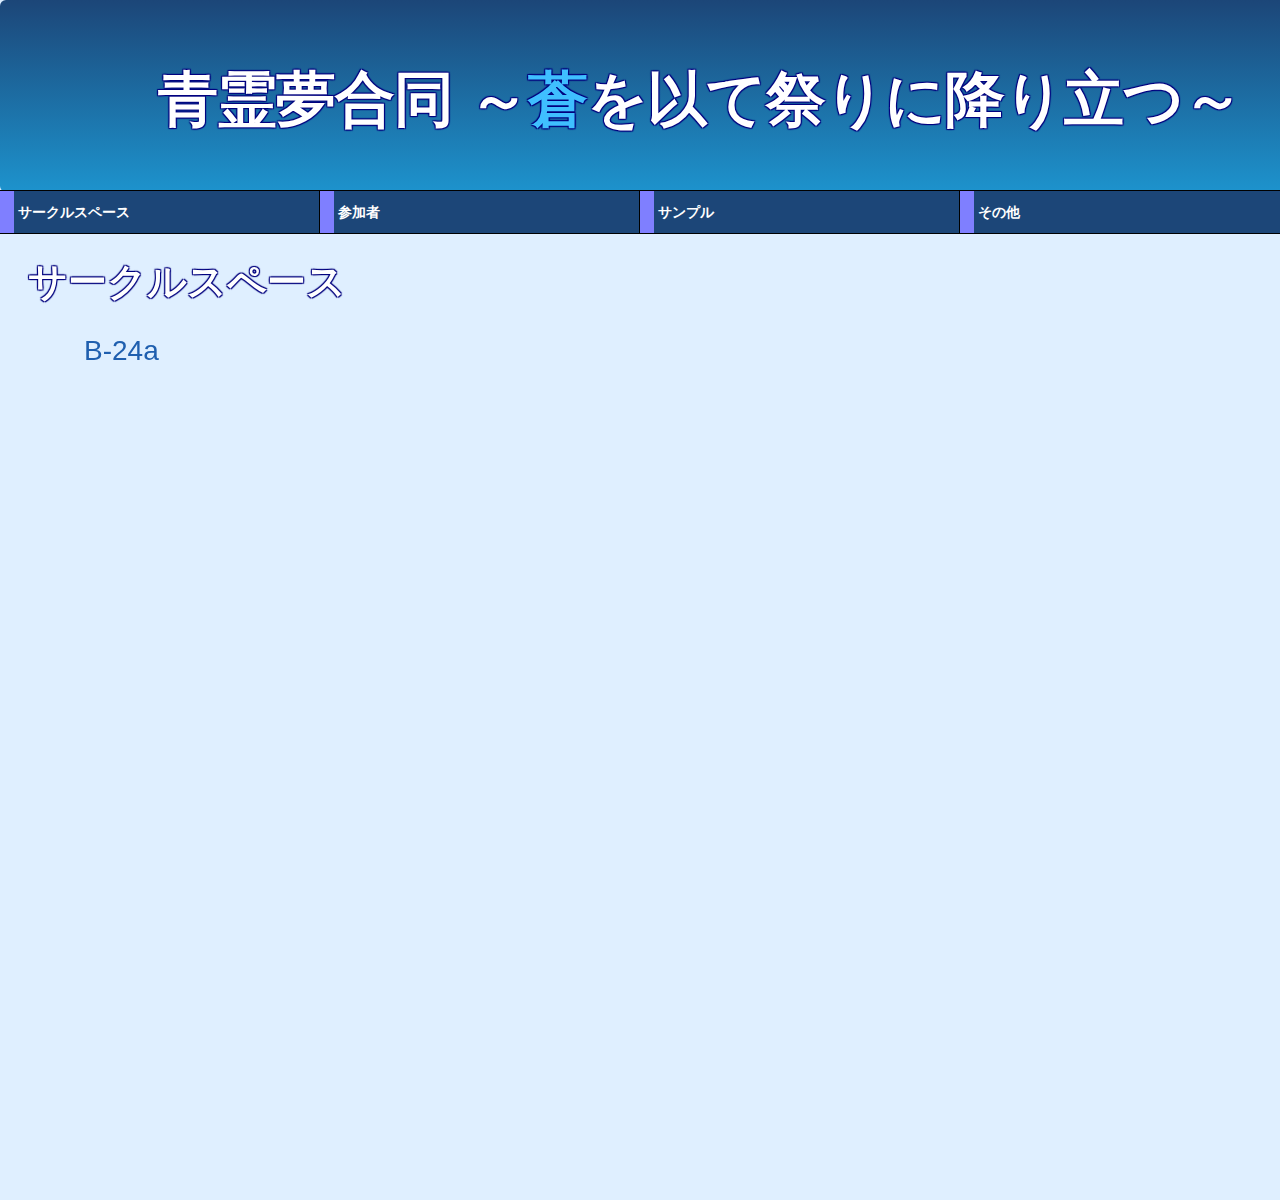
==== index.html @ 8b974f0d "Initial Commit" ====
<!DOCTYPE html>
<html xmlns="http://www.w3.org/1999/xhtml">
<head>

<!-- 1920 x 1080以上を推奨します -->

<!--
                  ./ydmmmmmh+.     `-:+ossyy+`                     ``.:+shdmNmdmmddmmmmmmmm-   ::-. 
               ./hmmmmdmmmmmNm/+shdmmmmmNNNNNo-:-.........`..:+syyhdmmNNmNNNNmmmmmmmmmmmmmmy-...`   
            .+ymmmmmmddmmmmmdmNNmmmmmmddhyo+/:----............--:/osydmmmmmmmmmmmmmmmmmmmmmm-....   
        `-ohmmmddmmmmhmmmmmNmmNmdddhs+:----..........................--/shmmmmmmmmmmmmmmNNmm:```-``.
      :odmmmmhhdmmmmhmmmmNNmmdhhhy+--------..............................-:ohmmmmmmmmmmmmmmd.```.---
 `-/ohmmmmmmmddmmmmdmmmNmdhhhhhy/-..........................................-:sdNmmmmmmmmmm/``````  
yddmmmmmmmmmmmmmmmmhmmmhhhhhhh+-.........................................--...-:odNNNmmmmmo......`` 
mmmmmmmmmmmmmmmmmmhmmhhhhhhhs:............................................-------:smNNNNmy`    .:``.
mmmmmNNNmmmmmmmmmmhhhhhhhhho-..............................................--------/hNNNd.    -:/.. 
mmmmmNNNmmmmmmmmmhhhhhhhhy/........................................--.---------------sNm/`   ```.`  
mmmmmmNNmmmmmmmmmhhhhhhhy:..........................................:-..---------::---o+..` `       
mmmmmmNNmmmmmmmmhhhhhhhs-...........................................::-------------/:--:..--.`      
mmmmmmmNNmmmmmmmhhhhhhs-............................................-/--------------/:--:-----.     
mmmmmmmNNmmmmmmdhhhhhs----------................-..................../---------------/:--:..-..     
mmmmmmmmNmmmmmmhdddhy-----------------..........-...-..............--::---------------/:--:``-`     
mmmmmmmmNmmmmmmydddy:--------------............-:...-................://---------------+---:.`      
mmmmmmmmmmmmmmmsddh/------------------.........-:.--:................-/+/--------------//--:-       
mmmmmmmmmmmmmmmsddo--:----------------........../.:-:................-/+o--------------:o---:.      
mmmmmmmmmmmmmmmsdh:-:----------------...........+./-:................-/++-:-------------o:----`     
ydmmmmmmmmmmmmmsdo-:----------------...........-+./:/................:/++-:-.--...------+/----` `   
`-:+shdmmmmmmmmyy:-:--:-------------.........../+-://................::o/:-:....``......//--..-  `  
.```-.`:/oyhmmms/-:--:-------------............/::/o/................/:s/::::..-...-....:/.....`  ` 
-/mdo:.-` /.-://:-:--:---------:::-....---..``::::/o+....`````......-++s+.:.:-..--::::..:/..----    
mmmmms:.`/..-:::::--/------::--:-.``..``.``..-++-:/o/-```.```.....--::+++-:--:-.------::/+-:----.   
mmmmmmdho//----:-:-::-..---..--/-..........`.:o/-:/++:``...`......../:://-././:-..------/+-:+:--:`  
mmmmmmmmm--------:-/..--......:+:...........+//-../o/s..............o:.:/:.-/-++:.------//--:++:-:. 
mmmmmmmmh+/:----:--/-------...++...........+o-/...:s/o:``````````../o:.--/``-:-so:.-----+/---+/oo/:-
mmmmmmmmy-----.-:--:----------+/........../+-:.....+++/.``````````.oo:/ooyoo++/:o+/-----+:---+-:sss+
mmmmmmmmy......-:-/----------/+:.....:/+oyyyso+::-.-/-::`````````.shdhhhhhhhhhhs:+:/----+..-:+--o-::
mmmmmmmmh...----:-/----------/o..-/syhhhhhhdsossy+-`:./--````````./osyyyyysy/+shh+-.+---+-...:::o:` 
mmmmmmmmd:------:-/:-::.  -:-+o:syydyyyyyyyss.```````-.:-.```````:.ssyyyyyyos::/sd/:oss::s/:-`.:o: `
mmmmmmNNm+-------.:. ...  ``::sms/doyyyyyyyyo+`````````-..``````-.`s-:hdsyy/o-::ossmmmmmshmmd/:-o:.-
mmmNNNNNNs------:`..`.-::/++so+yy:h/ysoyhyss+o          .`.````..` -.:yy///:. `-o-hdddmmmmmmm+--+:`.
mmmmmmmmmd------/--+shddmmNNmm+-s/o/.`/dms///+           ``.``..   .+::::::.  `-.-dhhdmmmmmmm:--+. `
mmmmmmmmmd+-----/-+mdmmmmmmNNN+.::`..-://::-:.             -`..     `.---:-`  ```+mmmmmmmmmmh--:oy` 
mmmmmmmmmms-----/-:mdddmmmmNNmo:.```-/::::/+:              .-.                ``.ymmmmmmmNNN+--/ymy`
mmmmmmmmmmd-----/--ddhhhmmmmmmd+```` `....``               `.   `            ```-dmmmmmmmNNd:-/:dmmy
mmmmmmmmmmm------/.smddddmmmmmmo``````                                   ```````+mmmmmmmNNNs--++NNNm
mmmmmmmmmmm:----./-/mmmmmmmmmmmy.```````   `  ``                         ``````.hmmmNNNNNNm/-:+yddy+
mmmmmmmmmmm:-----:/-dmmmmmmmmmmd+`````````````````                        `````-mNNNNNNNNmy--+/-.`  
mmmmmmNNNNN:------o-ommmmmmmmmmmo/```````````````                          ```.-+yddmmmmdh/-:+:     
mmmmNNNNNNm-------+//mmmmmmmmmmmh+:````````````````````                   `````.-`--.:+:-/::o+`     
mmmmmmNNmdy-------+//ymmmmmNNmmmNo+-``.`......-----....```` ```..         `..-`.. .` `. `--o+s      
NNNNNNmdhmy-------+-/ohmmmmNNmmmy:::.``````:syyhhhhs:....-`````          `-//++--:.` ---+:+oyN/     
NNNNmddmNNo-------o-:oommmmmdyo-.``` `````.-ydddddhdy-..```           `.:s+++yo::::.:ooo//soNNm/    
mdhhmNNNNm:-------o--+ssyo+/.`.``    `````..shddddddd+``````      ``::+/so+++do:::::yy+o/s+mNNmmo`  
.-smNmmNNh--------o--/h:.`-.:`       ```....ohdddddddy``````````.:+ys++:oo++sd+::::+h/s:s+yNNmmmmy. 
/dmmmmNNm/-------:o--+s/+s:.        `````...oddddddddh.`````.-/++o/+++o-:s++dd+::::yos+so/mNNmmmmmd+
mmmmmmNmy.-------:o--ss:-.`        `````...-oddddddddd-.....-///+:/.o+/:`s+odd/::-/y+s+s::+NNmmmmmNN
mmmmmmmd:.-------/+-//.          ```````....oddddddddd.......`.-..--+/.. s+ydd/---oos+o:/  sNmmmmmh+
mmmmmmh+.......-./+.`    `````````````..`--.+ddddddddd.`````````......:.`//yds/---yyo/+/-   smmho-``
-->

<meta charset="UTF-8">
<meta name="viewport" content="width=device-width,initial-scale=1.0,minimum-scale=1.0,maximum-scale=1.0,user-scalable=no">
<link href="bootstrap/css/bootstrap.min.css" rel="stylesheet" />
<link href="forSmartphone.html" rel="alternate"/>
<link href="BlueReimu.css" rel="stylesheet" />
<title>青霊夢合同特設ページ</title>
<script type="text/javascript" src="jquery.min.js"></script>
<script type="text/javascript">
if ((navigator.userAgent.indexOf('iPhone') > 0 && 
navigator.userAgent.indexOf('iPad') == -1) ||
navigator.userAgent.indexOf('iPod') > 0 ||
navigator.userAgent.indexOf('Android') > 0) {
	location.href = 'forSmartphone.html';
}
getWindowSize();


var target = '';
var tpre = 0;
var tval = 0;

$(function(){
	$(window).scroll(function(){
		var y = $(this).scrollTop();
		
		tval = Math.min(Math.floor(y / 100), 3);
		
		target = '#test'+(tval + 1);

		if(tval != tpre)
		{
			onContentChanged();
		}
		
		tpre = tval;
	});
});

function onContentChanged()
{
	for(var i = 1; i <= 4; i++)
	{
		$('#test'+i).css({ 'display': 'none' });
	}
	$(target).css({
		'display': 'block',
		'margin-left': '16em',
		'opacity': '0'
	});
	$(target).animate({ 'marginLeft' : '2em', 'opacity' : '1'}, 'normal');
}

function onMenuClicked(num)
{
	window.scroll( 0, num * 100 );
}

function getWindowSize() {
	wwidth  = window.innerWidth;
	wheight = window.innerHeight;
}

function onPageLoad(){
	target = '#test1';
	
	var requireHeight = window.innerHeight + 300;
	document.getElementById('wasd').style.height = requireHeight+'px';
	
	$('#noscript').css({
		'display': 'none'
	});
	
	onContentChanged();
}
window.onload = onPageLoad;
</script>
</head>

<body>

<noscript>
	<div class="noscript" id="noscript">Javascript使うやつやで ONにしておいてくれや</div>
</noscript>

<div class="hero-unit" id="herounit">
	<h1>青霊夢合同 ～<span class="blue">蒼</span>を以て祭りに降り立つ～</h1>
</div>

<div id="menu">
	<ul>
		<li><a href="#" onclick="onMenuClicked(0);return false;">サークルスペース</a></li>
		<li><a href="#" onclick="onMenuClicked(1);return false;">参加者</a></li>
		<li><a href="#" onclick="onMenuClicked(2);return false;">サンプル</a></li>
		<li><a href="#" onclick="onMenuClicked(3);return false;">その他</a></li>
	</ul> 
</div>

<section id="wasd">
	<div class="open" id="test1">
	<h1>サークルスペース</h1>
	<span class="indent">B-24a</span>
	</div>

	<div class="open" id="test2">
		<h1>参加者</h1>
		
		<div class="inside">
			<dl>
				<dt>五つ葉(主催)</dt>
				<dd>
					<a href="https://twitter.com/itutubacressenn"><div class="twitter"><img src="Twitter_logo_blue.png"></div></a>
					<a href="http://www.pixiv.net/member.php?id=732584"><div class="pixiv"><img src="pixiv_logo.jpg"></div></a>
				</dd>
				<div class="失踪予定">
					<dt>マギア</dt>
					<dd>
						<a href="https://twitter.com/A1iceMag1a"><div class="twitter"><img src="Twitter_logo_blue.png"></div></a>
						<a href="http://www.pixiv.net/member.php?id=12644878"><div class="pixiv"><img src="pixiv_logo.jpg"></div></a>
					</dd>
				</div>
				<dt>青東 二人</dt>
				<dd>
					<a href="https://twitter.com/W_aoto"><div class="twitter"><img src="Twitter_logo_blue.png"></div></a>
					<a href="http://www.pixiv.net/member.php?id=614502"><div class="pixiv"><img src="pixiv_logo.jpg"></div></a>
				</dd>
				<dt>紅壱</dt>
				<dd>
					<a href="https://twitter.com/akahito0829"><div class="twitter"><img src="Twitter_logo_blue.png"></div></a>
					<a href="http://www.pixiv.net/member.php?id=55026"><div class="pixiv"><img src="pixiv_logo.jpg"></div></a>
				</dd>
				<dt>玉露茶</dt>
				<dd>
					<a href="https://twitter.com/gumikoa_q"><div class="twitter"><img src="Twitter_logo_blue.png"></div></a>
					<a href="http://www.pixiv.net/member.php?id=3684750"><div class="pixiv"><img src="pixiv_logo.jpg"></div></a>
				</dd>
			</dl>
		</div>
		<div class="inside">
			<dl>
				<dt>じょなりずむ</dt>
				<dd>
					<a href="https://twitter.com/jonarhythm"><div class="twitter"><img src="Twitter_logo_blue.png"></div></a>
					<a href="http://www.pixiv.net/member.php?id=2443203"><div class="pixiv"><img src="pixiv_logo.jpg"></div></a>
				</dd>
				<dt>ぬくれあ</dt>
				<dd>
					<a href="https://twitter.com/Nucleareal"><div class="twitter"><img src="Twitter_logo_blue.png"></div></a>
					<a href="http://www.pixiv.net/member.php?id=2807967"><div class="pixiv"><img src="pixiv_logo.jpg"></div></a>
				</dd>
				<dt>poketto</dt>
				<dd>
					<a href="https://twitter.com/MoDaSyo"><div class="twitter"><img src="Twitter_logo_blue.png"></div></a>
					<a href="http://www.pixiv.net/member.php?id=360935"><div class="pixiv"><img src="pixiv_logo.jpg"></div></a>
				</dd>
				<dt>makky</dt>
				<dd>
					<a href="https://twitter.com/makky9"><div class="twitter"><img src="Twitter_logo_blue.png"></div></a>
					<a href="http://www.pixiv.net/member.php?id=972456"><div class="pixiv"><img src="pixiv_logo.jpg"></div></a>
				</dd>
			</dl>
		</div>
	</div>
	
	
	<div class="open" id="test3">
	<h1>サンプル</h1>
		<div class="indent">
			(まだ)ないです。
		</div>
	</div>
	
	<div class="open" id="test4">
	<h1>その他</h1>
		<span class="indent">主催者告知ページ(未リンク)</span>
	</div>
</section>

</body>
</html>
---- BlueReimu.css ----
section {
	height: 100em;
}



a{
    color: #1F1FFF;
    font-style:normal;
    text-decoration:underline;
}
a:link {
    color: #1F1FFF;
    font-style:normal;
    text-decoration:underline;
}
a:visited {
    color: #00007F;
    text-decoration:underline;
}
a:hover {
    color: #FFFFFF;
    font-style:normal;
    text-decoration:underline;
}
a:active {
    text-decoration:none;
}

body{
	background: #DFEFFF;
	font-family: "刻明朝 Regular", "小塚ゴシック Pro R", "Meiryo UI","メイリオ", sans-serif;
	-webkit-text-size-adjust: 100%;
}

.失踪予定{
	opacity: 0.5;
	color: rgba(0, 0, 127, 0.3);
}

.blue{
color: #3FBFFF;
}

dl
{
	margin-left: 2em;
}

dt{
	font-size: 2em;
}
dd{
	margin: 0.5em;
	margin-top: 1em;
	margin-bottom: 4em;
	margin-left: 1.5em;
	font-size: 1.5em;
}

.twitter{
	width: 1em;
	height: 1em;
	padding: .5em;
	background-color: #FFFFFF;
	float:left;
	margin-right: 1em;
}

.pixiv{
	width: 2em;
	height: 1em;
	padding: .5em;
	background-color: #FFFFFF;
	float:left;
	margin-right: 1em;
}

img.twitter
{
	alt: twitter;
}
img.pixiv
{
	alt: pixiv;
}

#herounit{
	position: fixed;
	width: 100%;
	height: 4em;
	text-align:center;

	background: linear-gradient(#1C4678, #1D93CD);
	background: -moz-linear-gradient(left 90deg, #1D93CD, #1C4678);
	background: -webkit-gradient(linear, left top, left bottom, from(#1C4678), to(#1D93CD));
	color: #FFFFFF;
	
	white-space: nowrap;

	font-weight: bold;
	text-shadow:
	2px 2px 1px #00007F,
	-2px 2px 1px #00007F,
	2px -2px 1px #00007F,
	-2px -2px 1px #00007F;
}

h1{
	color: #FFFFFF;
	margin-bottom: 1em;
	
	text-shadow:
	1px 1px 1px #00007F,
	-1px 1px 1px #00007F,
	1px -1px 1px #00007F,
	-1px -1px 1px #00007F;
}

.inside{
	margin-top: -1em;
	margin-right: 4em;
	float: left;
}

.indent{
	margin-left: 2em;
	font-size: 2em;
}

.open {
	color: #1F5FAF;
	position: fixed;
	margin-left: 16em;
	margin-top: 18em;
	opacity: 0;
}

.noscript {
	color: #000000;
	position: fixed;
	margin: 2rem;
	margin-top: 18rem;
	font-size: 2rem;
}

#menu ul{ 
	margin: 0;
	margin-top: 13.65em; 
	padding: 0; 
	list-style: none; 
	width: 100%;
	height: 1em; 
	position: fixed;
}
#menu li{ 
	border: 1px solid #000000;
	font-size: 1em;
	font-weight: bold;
	display: inline; 
	padding: 0; 
	margin: -1px; 
	float: left;
	width: 25%;
}
#menu li a{
	display: block; 
	border-left: 1em solid #7F7FFF;
	background-color: #1C4678;
	padding: 0.8em 0.25em;
	text-decoration: none;
	color: #FFFFFF;
	width: 100%; 
	margin: 0em;
	text-align: left;
	font-size: 1em;
}
#menu li a:hover{
	border-left: 1em solid #0000FF;
	background-color: #1C4678;
}
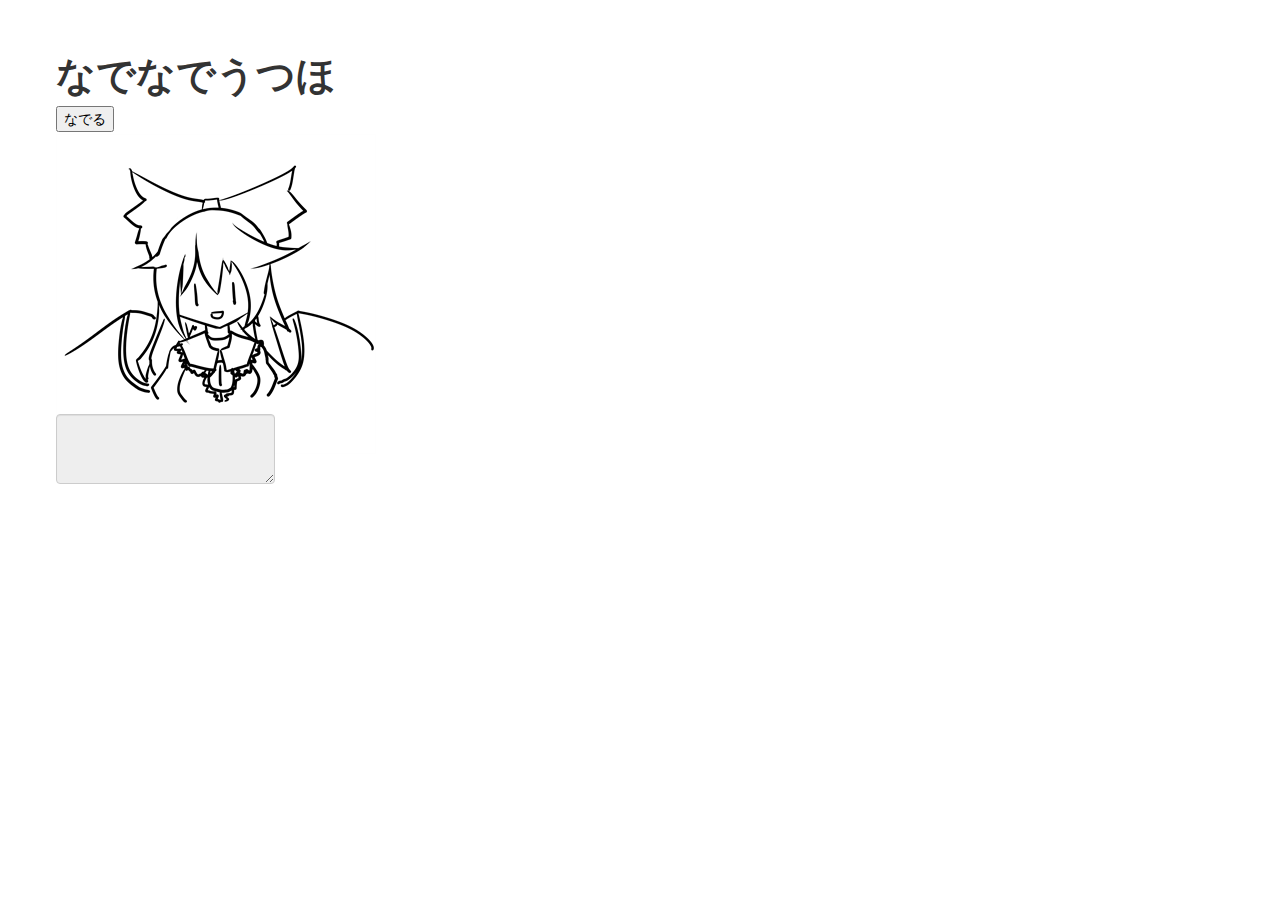
==== commit 98fb0b2d: "Update forAper" ====
--- a/index.html
+++ b/index.html
@@ -1,69 +1,12 @@
 <!DOCTYPE html>
 <html xmlns="http://www.w3.org/1999/xhtml">
 <head>
-
-<!-- 1920 x 1080以上を推奨します -->
-
-<!--
-                  ./ydmmmmmh+.     `-:+ossyy+`                     ``.:+shdmNmdmmddmmmmmmmm-   ::-. 
-               ./hmmmmdmmmmmNm/+shdmmmmmNNNNNo-:-.........`..:+syyhdmmNNmNNNNmmmmmmmmmmmmmmy-...`   
-            .+ymmmmmmddmmmmmdmNNmmmmmmddhyo+/:----............--:/osydmmmmmmmmmmmmmmmmmmmmmm-....   
-        `-ohmmmddmmmmhmmmmmNmmNmdddhs+:----..........................--/shmmmmmmmmmmmmmmNNmm:```-``.
-      :odmmmmhhdmmmmhmmmmNNmmdhhhy+--------..............................-:ohmmmmmmmmmmmmmmd.```.---
- `-/ohmmmmmmmddmmmmdmmmNmdhhhhhy/-..........................................-:sdNmmmmmmmmmm/``````  
-yddmmmmmmmmmmmmmmmmhmmmhhhhhhh+-.........................................--...-:odNNNmmmmmo......`` 
-mmmmmmmmmmmmmmmmmmhmmhhhhhhhs:............................................-------:smNNNNmy`    .:``.
-mmmmmNNNmmmmmmmmmmhhhhhhhhho-..............................................--------/hNNNd.    -:/.. 
-mmmmmNNNmmmmmmmmmhhhhhhhhy/........................................--.---------------sNm/`   ```.`  
-mmmmmmNNmmmmmmmmmhhhhhhhy:..........................................:-..---------::---o+..` `       
-mmmmmmNNmmmmmmmmhhhhhhhs-...........................................::-------------/:--:..--.`      
-mmmmmmmNNmmmmmmmhhhhhhs-............................................-/--------------/:--:-----.     
-mmmmmmmNNmmmmmmdhhhhhs----------................-..................../---------------/:--:..-..     
-mmmmmmmmNmmmmmmhdddhy-----------------..........-...-..............--::---------------/:--:``-`     
-mmmmmmmmNmmmmmmydddy:--------------............-:...-................://---------------+---:.`      
-mmmmmmmmmmmmmmmsddh/------------------.........-:.--:................-/+/--------------//--:-       
-mmmmmmmmmmmmmmmsddo--:----------------........../.:-:................-/+o--------------:o---:.      
-mmmmmmmmmmmmmmmsdh:-:----------------...........+./-:................-/++-:-------------o:----`     
-ydmmmmmmmmmmmmmsdo-:----------------...........-+./:/................:/++-:-.--...------+/----` `   
-`-:+shdmmmmmmmmyy:-:--:-------------.........../+-://................::o/:-:....``......//--..-  `  
-.```-.`:/oyhmmms/-:--:-------------............/::/o/................/:s/::::..-...-....:/.....`  ` 
--/mdo:.-` /.-://:-:--:---------:::-....---..``::::/o+....`````......-++s+.:.:-..--::::..:/..----    
-mmmmms:.`/..-:::::--/------::--:-.``..``.``..-++-:/o/-```.```.....--::+++-:--:-.------::/+-:----.   
-mmmmmmdho//----:-:-::-..---..--/-..........`.:o/-:/++:``...`......../:://-././:-..------/+-:+:--:`  
-mmmmmmmmm--------:-/..--......:+:...........+//-../o/s..............o:.:/:.-/-++:.------//--:++:-:. 
-mmmmmmmmh+/:----:--/-------...++...........+o-/...:s/o:``````````../o:.--/``-:-so:.-----+/---+/oo/:-
-mmmmmmmmy-----.-:--:----------+/........../+-:.....+++/.``````````.oo:/ooyoo++/:o+/-----+:---+-:sss+
-mmmmmmmmy......-:-/----------/+:.....:/+oyyyso+::-.-/-::`````````.shdhhhhhhhhhhs:+:/----+..-:+--o-::
-mmmmmmmmh...----:-/----------/o..-/syhhhhhhdsossy+-`:./--````````./osyyyyysy/+shh+-.+---+-...:::o:` 
-mmmmmmmmd:------:-/:-::.  -:-+o:syydyyyyyyyss.```````-.:-.```````:.ssyyyyyyos::/sd/:oss::s/:-`.:o: `
-mmmmmmNNm+-------.:. ...  ``::sms/doyyyyyyyyo+`````````-..``````-.`s-:hdsyy/o-::ossmmmmmshmmd/:-o:.-
-mmmNNNNNNs------:`..`.-::/++so+yy:h/ysoyhyss+o          .`.````..` -.:yy///:. `-o-hdddmmmmmmm+--+:`.
-mmmmmmmmmd------/--+shddmmNNmm+-s/o/.`/dms///+           ``.``..   .+::::::.  `-.-dhhdmmmmmmm:--+. `
-mmmmmmmmmd+-----/-+mdmmmmmmNNN+.::`..-://::-:.             -`..     `.---:-`  ```+mmmmmmmmmmh--:oy` 
-mmmmmmmmmms-----/-:mdddmmmmNNmo:.```-/::::/+:              .-.                ``.ymmmmmmmNNN+--/ymy`
-mmmmmmmmmmd-----/--ddhhhmmmmmmd+```` `....``               `.   `            ```-dmmmmmmmNNd:-/:dmmy
-mmmmmmmmmmm------/.smddddmmmmmmo``````                                   ```````+mmmmmmmNNNs--++NNNm
-mmmmmmmmmmm:----./-/mmmmmmmmmmmy.```````   `  ``                         ``````.hmmmNNNNNNm/-:+yddy+
-mmmmmmmmmmm:-----:/-dmmmmmmmmmmd+`````````````````                        `````-mNNNNNNNNmy--+/-.`  
-mmmmmmNNNNN:------o-ommmmmmmmmmmo/```````````````                          ```.-+yddmmmmdh/-:+:     
-mmmmNNNNNNm-------+//mmmmmmmmmmmh+:````````````````````                   `````.-`--.:+:-/::o+`     
-mmmmmmNNmdy-------+//ymmmmmNNmmmNo+-``.`......-----....```` ```..         `..-`.. .` `. `--o+s      
-NNNNNNmdhmy-------+-/ohmmmmNNmmmy:::.``````:syyhhhhs:....-`````          `-//++--:.` ---+:+oyN/     
-NNNNmddmNNo-------o-:oommmmmdyo-.``` `````.-ydddddhdy-..```           `.:s+++yo::::.:ooo//soNNm/    
-mdhhmNNNNm:-------o--+ssyo+/.`.``    `````..shddddddd+``````      ``::+/so+++do:::::yy+o/s+mNNmmo`  
-.-smNmmNNh--------o--/h:.`-.:`       ```....ohdddddddy``````````.:+ys++:oo++sd+::::+h/s:s+yNNmmmmy. 
-/dmmmmNNm/-------:o--+s/+s:.        `````...oddddddddh.`````.-/++o/+++o-:s++dd+::::yos+so/mNNmmmmmd+
-mmmmmmNmy.-------:o--ss:-.`        `````...-oddddddddd-.....-///+:/.o+/:`s+odd/::-/y+s+s::+NNmmmmmNN
-mmmmmmmd:.-------/+-//.          ```````....oddddddddd.......`.-..--+/.. s+ydd/---oos+o:/  sNmmmmmh+
-mmmmmmh+.......-./+.`    `````````````..`--.+ddddddddd.`````````......:.`//yds/---yyo/+/-   smmho-``
--->
-
 <meta charset="UTF-8">
 <meta name="viewport" content="width=device-width,initial-scale=1.0,minimum-scale=1.0,maximum-scale=1.0,user-scalable=no">
 <link href="bootstrap/css/bootstrap.min.css" rel="stylesheet" />
 <link href="forSmartphone.html" rel="alternate"/>
-<link href="BlueReimu.css" rel="stylesheet" />
-<title>青霊夢合同特設ページ</title>
+<link href="style.css" rel="stylesheet" />
+<title>なでなでうつほ</title>
 <script type="text/javascript" src="jquery.min.js"></script>
 <script type="text/javascript">
 if ((navigator.userAgent.indexOf('iPhone') > 0 && 
@@ -72,65 +15,319 @@
 navigator.userAgent.indexOf('Android') > 0) {
 	location.href = 'forSmartphone.html';
 }
-getWindowSize();
-
-
-var target = '';
-var tpre = 0;
-var tval = 0;
-
-$(function(){
-	$(window).scroll(function(){
-		var y = $(this).scrollTop();
-		
-		tval = Math.min(Math.floor(y / 100), 3);
-		
-		target = '#test'+(tval + 1);
-
-		if(tval != tpre)
-		{
-			onContentChanged();
-		}
-		
-		tpre = tval;
-	});
-});
-
-function onContentChanged()
-{
-	for(var i = 1; i <= 4; i++)
-	{
-		$('#test'+i).css({ 'display': 'none' });
-	}
-	$(target).css({
+
+var action_limit = 4;
+var action_max = 6;
+
+
+var pasted = 0;
+var nadecount = 0;
+var namecount = 0;
+var bouryokucount = 0;
+var wordcount = 0;
+var isInvisibleAngry = false;
+var isAnotherVisible = false;
+
+var isSad = false;
+var isAngry = false;
+
+var isUtsuhoHasGone = false;
+
+var isGodMode = false;
+
+function changeToGodMode(){
+	isGodMode = true;
+	$('#console').css({ 'display': 'block' });
+	localStorage.removeItem("browser");
+	nadecount = 0;
+	localStorage.setItem("isInvisibleAngry", false);
+	localStorage.setItem("namecount", 0);
+}
+
+function stateChange(isResetPasted){
+
+	if(isResetPasted == null || isResetPasted === undefined)
+	{
+		isResetPasted = true;
+	}
+
+	if(isResetPasted)
+	{
+		pasted = 0;
+		isSad = false;
+	}
+
+	allUtsuhoHide();
+	
+	if((isInvisibleAngry && namecount > 0) || wordcount > 0 || bouryokucount > 0)
+	{
+		changeToEnd();
+		return;
+	}
+
+	if(isAngry || namecount > 0)
+	{
+		if(namecount > 0)
+		{
+			$('#angry_yod') .css({'display': 'block'});
+		}
+		else
+		{
+			$('#angry') .css({'display': 'block'});
+		}
+	}
+	else
+	if(isSad)
+	{
+		if(namecount > 0)
+		{
+			$('#sad_yod') .css({'display': 'block'});
+		}
+		else
+		{
+			$('#sad') .css({'display': 'block'});
+		}
+	} else
+	{
+		$('#index').css({'display': 'block'});
+	}
+
+	if(nadecount >= 2 && !isAnotherVisible){
+		isAnotherVisible = true;
+		for(var i = 2; i <= action_limit; i++){
+			var mg = (i-1)*3+'vw';
+			$('#action'+i).css({'display': 'block', 'marginLeft': mg});
+		}
+	}
+	if(nadecount >= 50 && !isInvisibleAngry)
+	{
+		$('#action6').css({'display': 'block', 'marginLeft': '15vw' });
+	}
+	
+	localStorage.setItem("isInvisibleAngry", isInvisibleAngry);
+	if(nadecount >= 5)
+	{
+		localStorage.setItem("nadecount", nadecount);
+	}
+	localStorage.setItem("namecount", namecount);
+}
+
+function changeToEnd(){
+	allUtsuhoHide();
+	for(var i = 1; i <= action_max; i++) {
+		var t = '#action'+i;
+		$(t).css({ 'display': 'none' });
+	}
+	$("#serihu").val("お空ちゃんは居なくなりました。");
+	isUtsuhoHasGone = true;
+	localStorage.setItem("browser", window.navigator.userAgent);
+}
+
+function changeToNade(){
+	allUtsuhoHide();
+	if(isInvisibleAngry || namecount > 0)
+	{
+		if(namecount > 0)
+		{
+			$('#nade_yod').css({'display': 'block'});
+		}
+		else
+		{
+			$('#nade_angry').css({'display': 'block'});
+		}
+	}
+	else
+	{
+		$('#nade').css({'display': 'block'});
+	}
+}
+
+function resetSad(){
+	pasted = 0;
+	isSad = false;
+}
+
+function action1(){
+	resetSad();
+	$('#_hand').css({
 		'display': 'block',
-		'margin-left': '16em',
+		'margin-left': '-32em',
+		'margin-top': '2em',
 		'opacity': '0'
 	});
-	$(target).animate({ 'marginLeft' : '2em', 'opacity' : '1'}, 'normal');
-}
-
-function onMenuClicked(num)
-{
-	window.scroll( 0, num * 100 );
-}
-
-function getWindowSize() {
-	wwidth  = window.innerWidth;
-	wheight = window.innerHeight;
+	$('#_hand').animate({ 'marginLeft' : '0em', 'opacity' : '1'}, 'normal')
+	.animate({ 'marginTop': '3em' }, {complete: function(){
+		changeToNade();
+	}});
+	
+	$('#_hand').animate({ 'marginTop': '2em' })
+	.animate({ 'marginTop': '3em' })
+	.animate({ 'marginTop': '2em' })
+	.animate({'marginLeft': '-32em'}, {complete: function(){
+		nadecount++;
+		
+		if(namecount <= 0)
+		{
+			isAngry = false;
+		}
+		
+		stateChange();
+	}});
+}
+
+function action2(){
+	resetSad();
+	$('#_tongue').css({
+		'display': 'block',
+		'margin-left': '-32em',
+		'margin-top': '2em',
+		'opacity': '0'
+	});
+	$('#_tongue').animate({ 'marginLeft' : '0em', 'opacity' : '1'}, 'normal')
+	//moved center
+	.animate({ 'marginTop': '1em' }, {complete: function(){
+		namecount++;
+		changeToNade();
+	}});
+	
+	$('#_tongue')
+	.animate({'marginLeft': '-32em'}, {complete: function(){
+		stateChange();
+		isAngry = isInvisibleAngry = true;
+		if(!isUtsuhoHasGone)
+		{
+			$('#action5').css({'display': 'block', 'marginLeft': '12vw' });
+		}
+	}});
+}
+
+function action3(){
+	resetSad();
+	bouryokucount++;
+	stateChange();
+}
+
+function action4(){
+	resetSad();
+	wordcount++;
+	stateChange();
+}
+
+function action5(){
+	resetSad();
+	$('#_hank').css({
+		'display': 'block',
+		'margin-left': '-32em',
+		'margin-top': '2em',
+		'opacity': '0'
+	});
+	$('#_hank').animate({ 'marginLeft' : '0em', 'opacity' : '1'}, 'normal')
+	.animate({ 'marginTop': '3em' }, {complete: function(){
+		changeToNade();
+	}});
+	
+	$('#_hank').animate({ 'marginTop': '2em' })
+	.animate({ 'marginTop': '3em' })
+	.animate({ 'marginTop': '2em' })
+	.animate({'marginLeft': '-32em'}, {complete: function(){
+		namecount = 0;
+		stateChange();
+		
+		$('#action5').css({ 'display': 'none' });
+	}});
+}
+
+function action6(){
+	location.href = 'forUltraPlayers.html';
+}
+
+$(function(){
+    setInterval(function(){
+    
+    	if(isUtsuhoHasGone) return;
+    
+        pasted++;
+        
+        if(isGodMode) pasted = 0;
+        
+        $('#console').val("past:"+pasted+"\r\nnadecount:"+nadecount+"\r\nisInvisibleAngry:"+isInvisibleAngry+"\r\nperocount"+namecount);
+        
+        if(pasted >= 30)
+        {
+        	allUtsuhoHide();
+        	changeToEnd();
+        } else
+        if(pasted >= 7)
+        {
+        	isSad = true;
+        	stateChange(false);
+        }
+    },1000);
+});
+
+function allUtsuhoHide(){
+	$('#index').css({ 'display': 'none' });
+	$('#nade').css({ 'display': 'none' });
+	$('#angry_yod').css({ 'display': 'none' });
+	$('#nade_yod').css({ 'display': 'none' });
+	
+	$('#god').css({ 'display': 'none' });
+	
+	$('#nade_angry').css({ 'display': 'none' });
+	$('#angry').css({ 'display': 'none' });
+	
+	$('#sad').css({ 'display': 'none' });
+	$('#sad_yod').css({ 'display': 'none' });
+}
+
+function allActionHide(){
+	for(var i = 1; i <= action_max; i++)
+	{
+		$('#action'+i).css({ 'display': 'none' });
+	}
+}
+
+function checkHasGone(){
+	var v = localStorage.getItem("browser");
+	return (v != undefined) && (v != null);
+}
+
+function initializeStorage(){
+	var v = localStorage.getItem("isInvisibleAngry");
+	isInvisibleAngry = v == null ? false : ('true' === v);
+	var w = localStorage.getItem("nadecount");
+	nadecount = w - 0;
+	
+	var x = localStorage.getItem("namecount");
+	namecount = x - 0;
 }
 
 function onPageLoad(){
-	target = '#test1';
-	
-	var requireHeight = window.innerHeight + 300;
-	document.getElementById('wasd').style.height = requireHeight+'px';
-	
-	$('#noscript').css({
-		'display': 'none'
-	});
-	
-	onContentChanged();
+	initializeStorage();
+
+	$('#console').css({ 'display': 'none' });
+
+	$('#_hand').css({ 'display': 'none' });
+	$('#_tongue').css({ 'display': 'none' });
+	$('#_hank').css({ 'display': 'none' });
+	
+	allUtsuhoHide();
+	$('#index').css({ 'display': 'block' });
+	
+	for (var i = 1; i <= action_max; i++) {
+		var t = '#action' + i;
+		$(t).css({ 'display': 'none' });
+	}
+	$('#action1').css({'display': 'block'});
+	
+	if(checkHasGone())
+	{
+		allUtsuhoHide();
+		allActionHide();
+		isUtsuhoHasGone = true;
+		$("#serihu").val("リロードしたら戻ってきてくれると思いましたか？\r\nそんな甘い話はありません。");
+		return;
+	}
 }
 window.onload = onPageLoad;
 </script>
@@ -142,97 +339,74 @@
 	<div class="noscript" id="noscript">Javascript使うやつやで ONにしておいてくれや</div>
 </noscript>
 
-<div class="hero-unit" id="herounit">
-	<h1>青霊夢合同 ～<span class="blue">蒼</span>を以て祭りに降り立つ～</h1>
-</div>
-
-<div id="menu">
-	<ul>
-		<li><a href="#" onclick="onMenuClicked(0);return false;">サークルスペース</a></li>
-		<li><a href="#" onclick="onMenuClicked(1);return false;">参加者</a></li>
-		<li><a href="#" onclick="onMenuClicked(2);return false;">サンプル</a></li>
-		<li><a href="#" onclick="onMenuClicked(3);return false;">その他</a></li>
-	</ul> 
-</div>
-
-<section id="wasd">
-	<div class="open" id="test1">
-	<h1>サークルスペース</h1>
-	<span class="indent">B-24a</span>
-	</div>
-
-	<div class="open" id="test2">
-		<h1>参加者</h1>
-		
-		<div class="inside">
-			<dl>
-				<dt>五つ葉(主催)</dt>
-				<dd>
-					<a href="https://twitter.com/itutubacressenn"><div class="twitter"><img src="Twitter_logo_blue.png"></div></a>
-					<a href="http://www.pixiv.net/member.php?id=732584"><div class="pixiv"><img src="pixiv_logo.jpg"></div></a>
-				</dd>
-				<div class="失踪予定">
-					<dt>マギア</dt>
-					<dd>
-						<a href="https://twitter.com/A1iceMag1a"><div class="twitter"><img src="Twitter_logo_blue.png"></div></a>
-						<a href="http://www.pixiv.net/member.php?id=12644878"><div class="pixiv"><img src="pixiv_logo.jpg"></div></a>
-					</dd>
-				</div>
-				<dt>青東 二人</dt>
-				<dd>
-					<a href="https://twitter.com/W_aoto"><div class="twitter"><img src="Twitter_logo_blue.png"></div></a>
-					<a href="http://www.pixiv.net/member.php?id=614502"><div class="pixiv"><img src="pixiv_logo.jpg"></div></a>
-				</dd>
-				<dt>紅壱</dt>
-				<dd>
-					<a href="https://twitter.com/akahito0829"><div class="twitter"><img src="Twitter_logo_blue.png"></div></a>
-					<a href="http://www.pixiv.net/member.php?id=55026"><div class="pixiv"><img src="pixiv_logo.jpg"></div></a>
-				</dd>
-				<dt>玉露茶</dt>
-				<dd>
-					<a href="https://twitter.com/gumikoa_q"><div class="twitter"><img src="Twitter_logo_blue.png"></div></a>
-					<a href="http://www.pixiv.net/member.php?id=3684750"><div class="pixiv"><img src="pixiv_logo.jpg"></div></a>
-				</dd>
-			</dl>
-		</div>
-		<div class="inside">
-			<dl>
-				<dt>じょなりずむ</dt>
-				<dd>
-					<a href="https://twitter.com/jonarhythm"><div class="twitter"><img src="Twitter_logo_blue.png"></div></a>
-					<a href="http://www.pixiv.net/member.php?id=2443203"><div class="pixiv"><img src="pixiv_logo.jpg"></div></a>
-				</dd>
-				<dt>ぬくれあ</dt>
-				<dd>
-					<a href="https://twitter.com/Nucleareal"><div class="twitter"><img src="Twitter_logo_blue.png"></div></a>
-					<a href="http://www.pixiv.net/member.php?id=2807967"><div class="pixiv"><img src="pixiv_logo.jpg"></div></a>
-				</dd>
-				<dt>poketto</dt>
-				<dd>
-					<a href="https://twitter.com/MoDaSyo"><div class="twitter"><img src="Twitter_logo_blue.png"></div></a>
-					<a href="http://www.pixiv.net/member.php?id=360935"><div class="pixiv"><img src="pixiv_logo.jpg"></div></a>
-				</dd>
-				<dt>makky</dt>
-				<dd>
-					<a href="https://twitter.com/makky9"><div class="twitter"><img src="Twitter_logo_blue.png"></div></a>
-					<a href="http://www.pixiv.net/member.php?id=972456"><div class="pixiv"><img src="pixiv_logo.jpg"></div></a>
-				</dd>
-			</dl>
-		</div>
-	</div>
-	
-	
-	<div class="open" id="test3">
-	<h1>サンプル</h1>
-		<div class="indent">
-			(まだ)ないです。
-		</div>
-	</div>
-	
-	<div class="open" id="test4">
-	<h1>その他</h1>
-		<span class="indent">主催者告知ページ(未リンク)</span>
-	</div>
+<section>
+	<h1 id="title">なでなでうつほ</h1>
+	
+	<div class="actbutton" id="action1"><input class="acb" type="button" value="なでる" onClick="action1()"/></div>
+	<div class="actbutton" id="action2"><input class="acb" type="button" value="なめる" onClick="action2()"/></div>
+	<div class="actbutton" id="action3"><input class="acb" type="button" value="なぐる" onClick="action3()"/></div>
+	<div class="actbutton" id="action4"><input class="acb" type="button" value="なじる" onClick="action4()"/></div>
+	
+	<div class="actbutton" id="action5"><input class="acb" type="button" value=" 拭く " onClick="action5()"/></div>
+	
+	<div class="actbutton" id="action6"><input class="acb" type="button" value="やめる" onClick="action6()"/></div>
+
+	<div class="utsuho" id="index">
+		<img src="imgs/Resize/index.png"/>
+	</div>
+	<div class="utsuho" id="nade">
+		<img src="imgs/Resize/nade.png"/>
+	</div>
+	<div class="utsuho" id="god">
+		<img src="imgs/Resize/god.png"/>
+	</div>
+	
+	<!-- おこ -->
+	<div class="utsuho" id="angry">
+		<img src="imgs/Resize/angry.png"/>
+	</div>
+	<div class="utsuho" id="nade_angry">
+		<img src="imgs/Resize/nade_angry.png"/>
+	</div>
+	
+	<!-- 悲しい -->
+	<div class="utsuho" id="sad">
+		<img src="imgs/Resize/sad.png"/>
+	</div>
+	
+	<!-- よだれ系 -->
+	<div class="utsuho" id="angry_yod">
+		<img src="imgs/Resize/angry_yod.png"/>
+	</div>
+	<div class="utsuho" id="nade_yod">
+		<img src="imgs/Resize/nade_yod.png"/>
+	</div>
+	<div class="utsuho" id="sad_yod">
+		<img src="imgs/Resize/sad_yod.png"/>
+	</div>
+	
+	
+	
+	<!-- モブ -->
+	<div class="utsuho" id="_hand">
+		<img src="imgs/Resize/_hand.png"/>
+	</div>
+	<div class="utsuho" id="_tongue">
+		<img src="imgs/Resize/_tongue.png"/>
+	</div>
+	<div class="utsuho" id="_hank">
+		<img src="imgs/Resize/_hank.png"/>
+	</div>
+	
+	<div class="phrase">
+		<textarea id="serihu" cols="30" rows="3" readonly></textarea>
+	</div>
+	<div class="console">
+		<textarea id="console" cols="30" rows="3" readonly></textarea>
+	</div>
+	
+	<!-- GodMode Switch -->
+	<a href="#GodMode" onclick="changeToGodMode();return false"><div class="godswitch"></div></a>
 </section>
 
 </body>
--- a/style.css
+++ b/style.css
@@ -0,0 +1,75 @@
+body{
+	background-color: #FFFFFF !important;
+	font-family: "刻明朝 Regular", "小塚ゴシック Pro R", "Meiryo UI","メイリオ", sans-serif;
+	-webkit-text-size-adjust: 100%;
+	margin: 4em;
+}
+
+.utsuho{
+	width: 320px;
+	height: 320px;
+	position: fixed;
+	margin-left: 0em;
+	margin-top: 2em;
+}
+.acb{
+	width: 10vw;
+}
+.actbutton{
+	position: fixed;
+	margin-left: 0em;
+	margin-top:  0em;
+}
+.phrase{
+	position: fixed;
+	margin-top: 22em;
+	width: 16vw;
+}
+.console{
+	position: fixed;
+	margin-top: 27em;
+	width:80%;
+	height:100%;
+}
+
+textarea{
+	width:100%;
+	height:30%;
+}
+
+
+
+.godswitch{
+	position: fixed;
+	margin-top: 68em;
+	padding: 1em;
+	width: 0em;
+	height: 0em;
+	background-color: #FFFFFF !important;
+}
+
+a{
+    color: #FFFFFF;
+    font-style:normal;
+    text-decoration:none;
+}
+a:link {
+    color: #FFFFFF;
+    font-style:normal;
+    text-decoration:none;
+}
+a:visited {
+    color: #FFFFFF;
+    font-style:normal;
+    text-decoration:none;
+}
+a:hover {
+    color: #FFFFFF;
+    font-style:normal;
+    text-decoration:none;
+}
+a:active {
+	color: #FFFFFF;
+    font-style:normal;
+    text-decoration:none;
+}